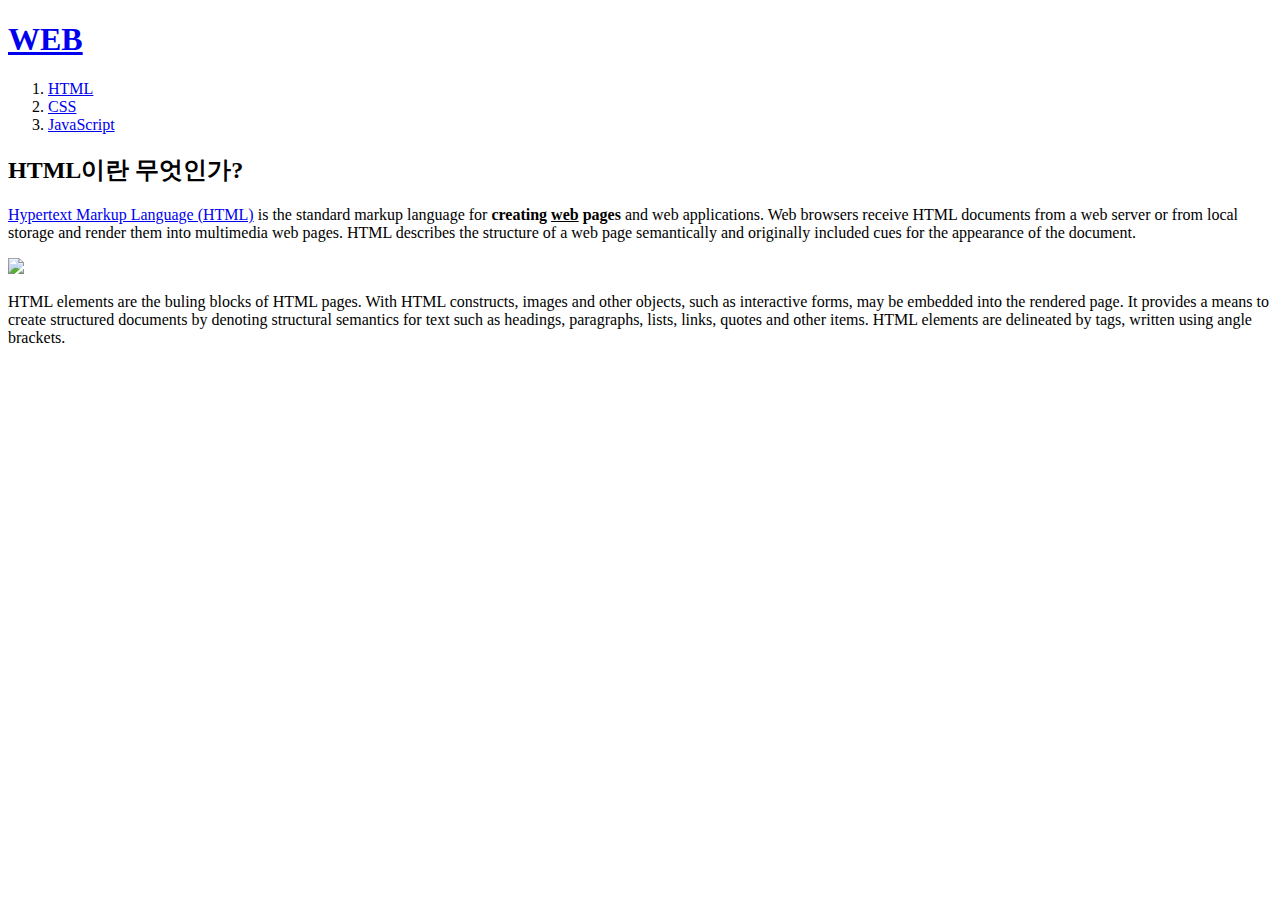
==== 1.html @ b9f8e49f "첫 웹페이지 완성 !" ====
<!doctype html>
<html>

<head>
    <title>WEB1 - html</title>
    <meta charset="utf-8">
</head>

<body>
    <h1><a href="index.html">WEB</a></h1>
    <ol>
        <li><a href="1.html">HTML</a></li>
        <li><a href="2.html">CSS</a></li>
        <li><a href="3.html">JavaScript</a></li>
    </ol>
    <h2>HTML이란 무엇인가?</h2>
    <p><a href="https://www.w3.org/TR/2011/WD-html5-20110405/" target="_blank" title="html5">Hypertext Markup Language
            (HTML)</a> is the standard markup language for <strong>creating <u>web</u> pages</strong>
        and web applications. Web browsers receive HTML documents from a web server or from local storage and render
        them into multimedia web pages. HTML describes the structure of a web page semantically and originally included
        cues for the appearance of the document.</p>
    <img src="paris1.jpg" width="100%">
    <p style="margin-top:15px;">HTML elements are the buling blocks of HTML pages. With HTML constructs, images and
        other objects, such as interactive forms, may be embedded into the rendered page. It provides a means to create
        structured documents by denoting structural semantics for text such as headings, paragraphs, lists, links,
        quotes and other items. HTML elements are delineated by tags, written using angle brackets.</p>
</body>

</html>
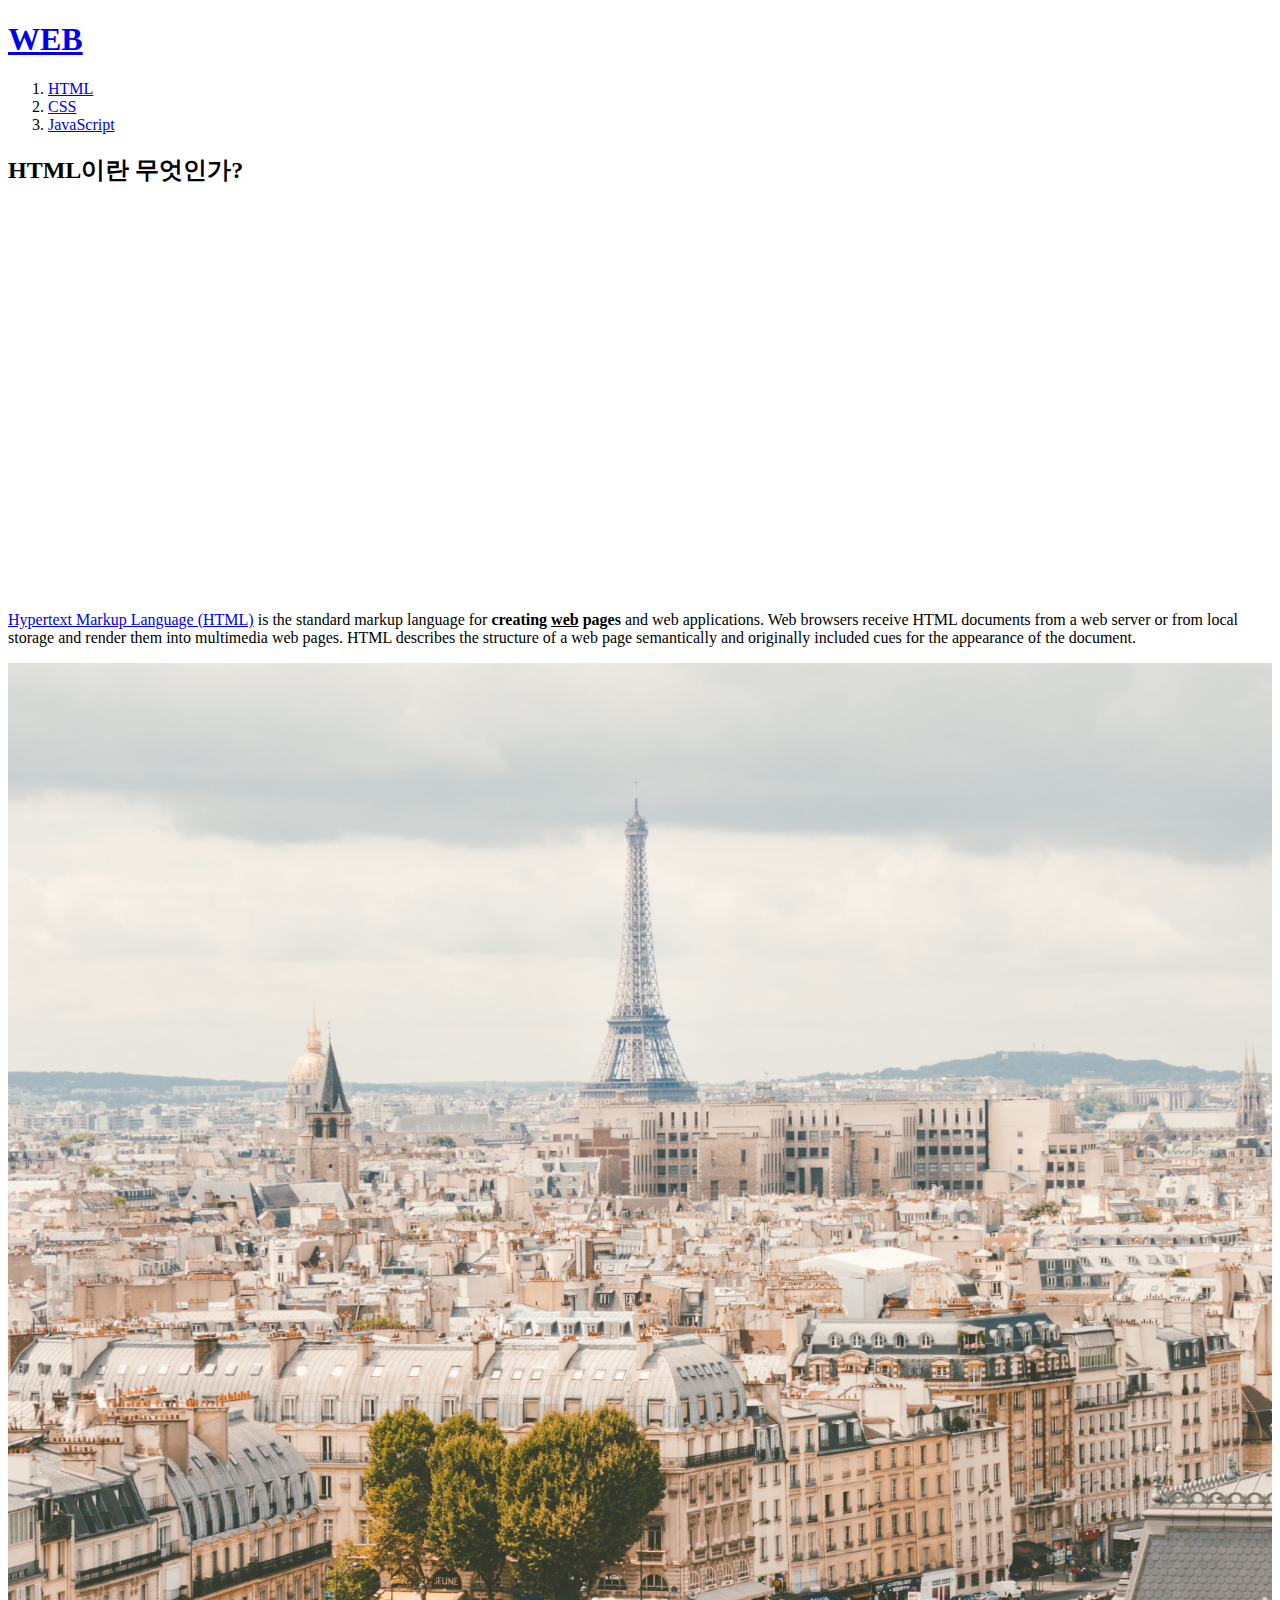
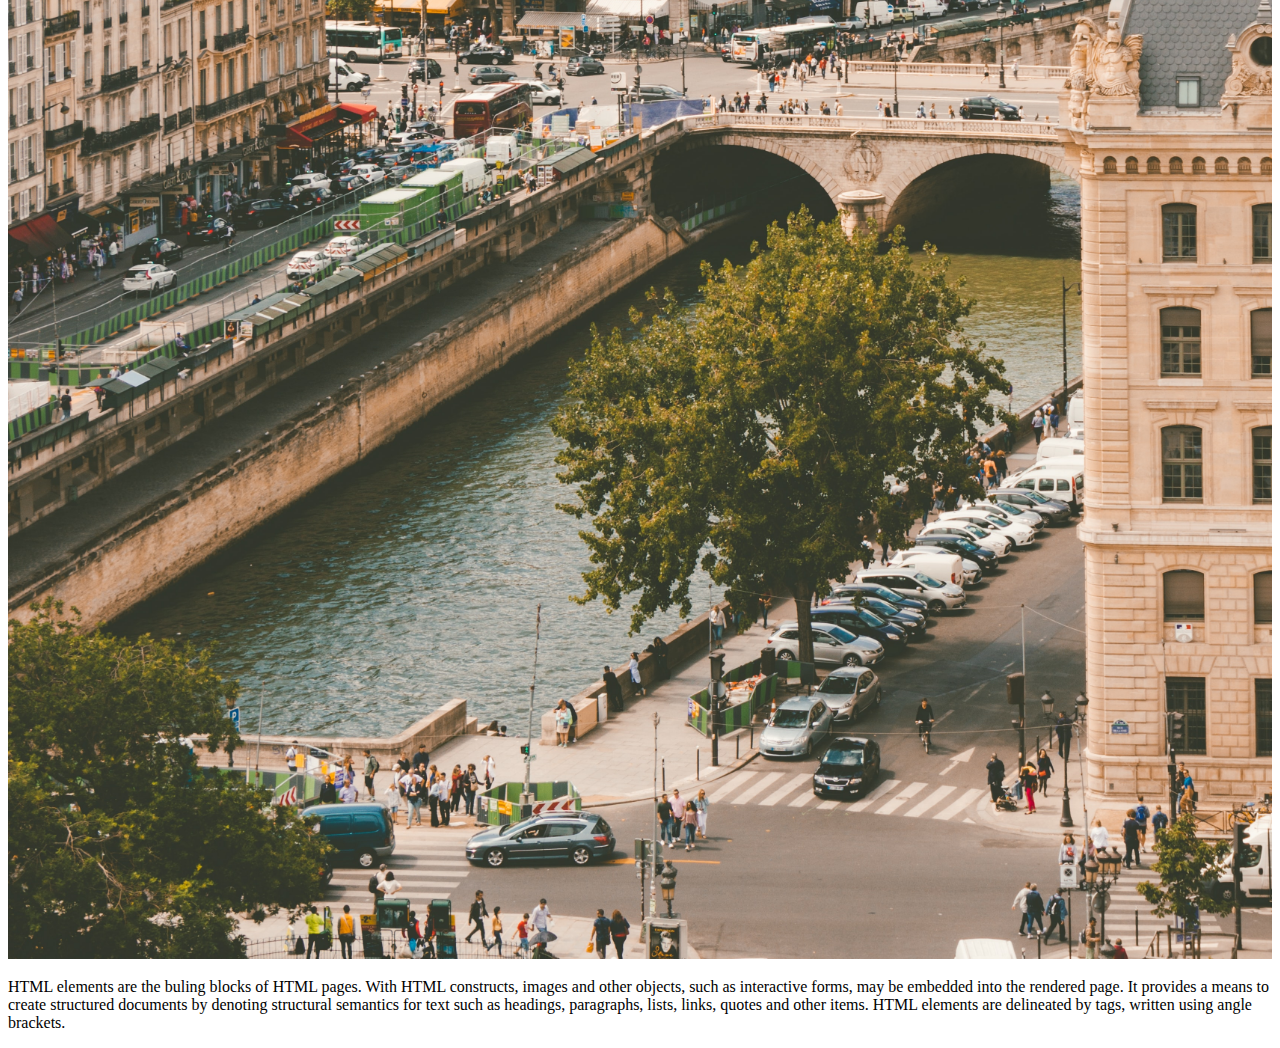
==== commit ac2a7474: "첫 웹페이지 완성(동영상, 댓글 추가)" ====
--- a/1.html
+++ b/1.html
@@ -14,6 +14,10 @@
         <li><a href="3.html">JavaScript</a></li>
     </ol>
     <h2>HTML이란 무엇인가?</h2>
+    <p><iframe width="100%" height="385" src="https://www.youtube.com/embed/MLXlXCwA0T4" title="YouTube video player"
+            frameborder="0"
+            allow="accelerometer; autoplay; clipboard-write; encrypted-media; gyroscope; picture-in-picture; web-share"
+            allowfullscreen></iframe></p>
     <p><a href="https://www.w3.org/TR/2011/WD-html5-20110405/" target="_blank" title="html5">Hypertext Markup Language
             (HTML)</a> is the standard markup language for <strong>creating <u>web</u> pages</strong>
         and web applications. Web browsers receive HTML documents from a web server or from local storage and render
@@ -24,6 +28,28 @@
         other objects, such as interactive forms, may be embedded into the rendered page. It provides a means to create
         structured documents by denoting structural semantics for text such as headings, paragraphs, lists, links,
         quotes and other items. HTML elements are delineated by tags, written using angle brackets.</p>
+
+    <p>
+    <div id="disqus_thread"></div>
+    <script>
+        /**
+        *  RECOMMENDED CONFIGURATION VARIABLES: EDIT AND UNCOMMENT THE SECTION BELOW TO INSERT DYNAMIC VALUES FROM YOUR PLATFORM OR CMS.
+        *  LEARN WHY DEFINING THESE VARIABLES IS IMPORTANT: https://disqus.com/admin/universalcode/#configuration-variables    */
+        /*
+        var disqus_config = function () {
+        this.page.url = PAGE_URL;  // Replace PAGE_URL with your page's canonical URL variable
+        this.page.identifier = PAGE_IDENTIFIER; // Replace PAGE_IDENTIFIER with your page's unique identifier variable
+        };
+        */
+        (function () { // DON'T EDIT BELOW THIS LINE
+            var d = document, s = d.createElement('script');
+            s.src = 'https://web1-s2ho8twfkf.disqus.com/embed.js';
+            s.setAttribute('data-timestamp', +new Date());
+            (d.head || d.body).appendChild(s);
+        })();
+    </script>
+    <noscript>Please enable JavaScript to view the <a href="https://disqus.com/?ref_noscript">comments powered by
+            Disqus.</a></noscript></p>
 </body>
 
 </html>